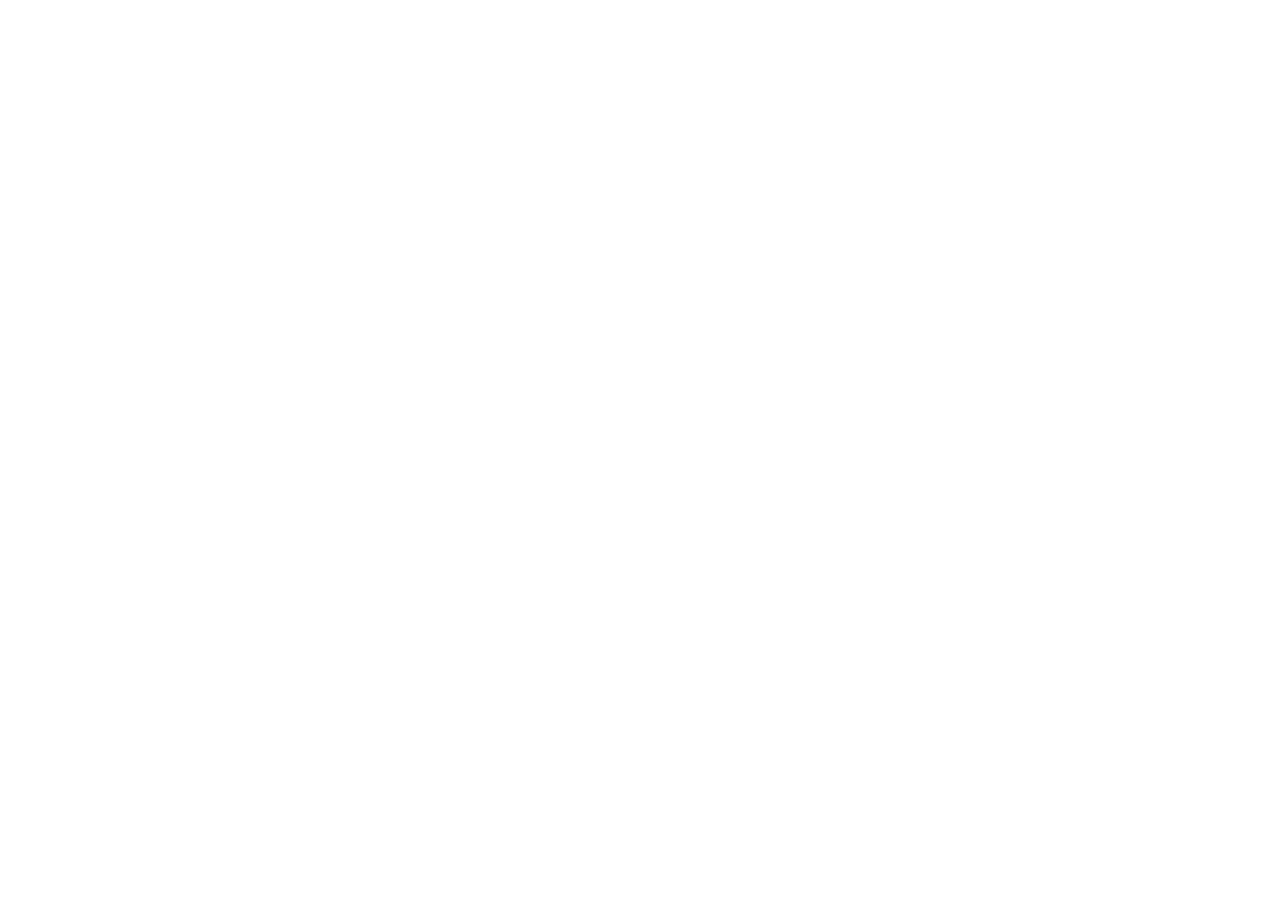
==== 4.Basic_operations_js/index.html @ d09701b1 "basic concepts done" ====
<!DOCTYPE html>
<html lang="en">
<head>
    <meta charset="UTF-8">
    <meta name="viewport" content="width=device-width, initial-scale=1.0">
    <title>basic operations</title>
</head>
<body>
    

    <script src="main.js"></script>
</body>
</html>
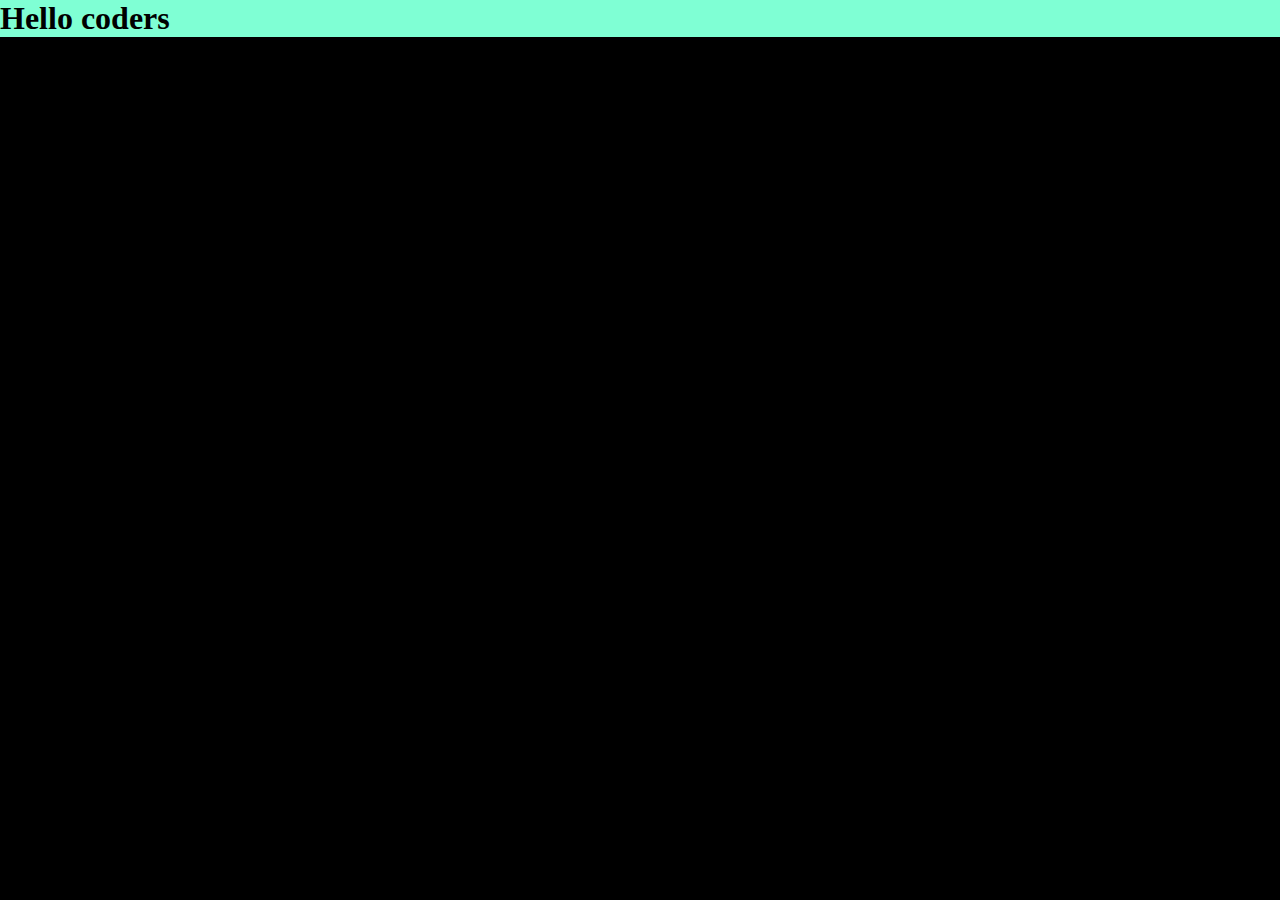
==== commit b202af35: "done with DOM" ====
--- a/4.Basic_operations_js/index.html
+++ b/4.Basic_operations_js/index.html
@@ -3,10 +3,11 @@
 <head>
     <meta charset="UTF-8">
     <meta name="viewport" content="width=device-width, initial-scale=1.0">
+    <link rel="stylesheet" href="style.css">
     <title>basic operations</title>
 </head>
 <body>
-    
+    <h1>Hello coders</h1>
 
     <script src="main.js"></script>
 </body>
--- a/4.Basic_operations_js/style.css
+++ b/4.Basic_operations_js/style.css
@@ -0,0 +1,9 @@
+*{
+    margin: 0;
+    padding: 0;
+    background-color: black;
+}
+
+h1{
+    background-color: aquamarine;
+}